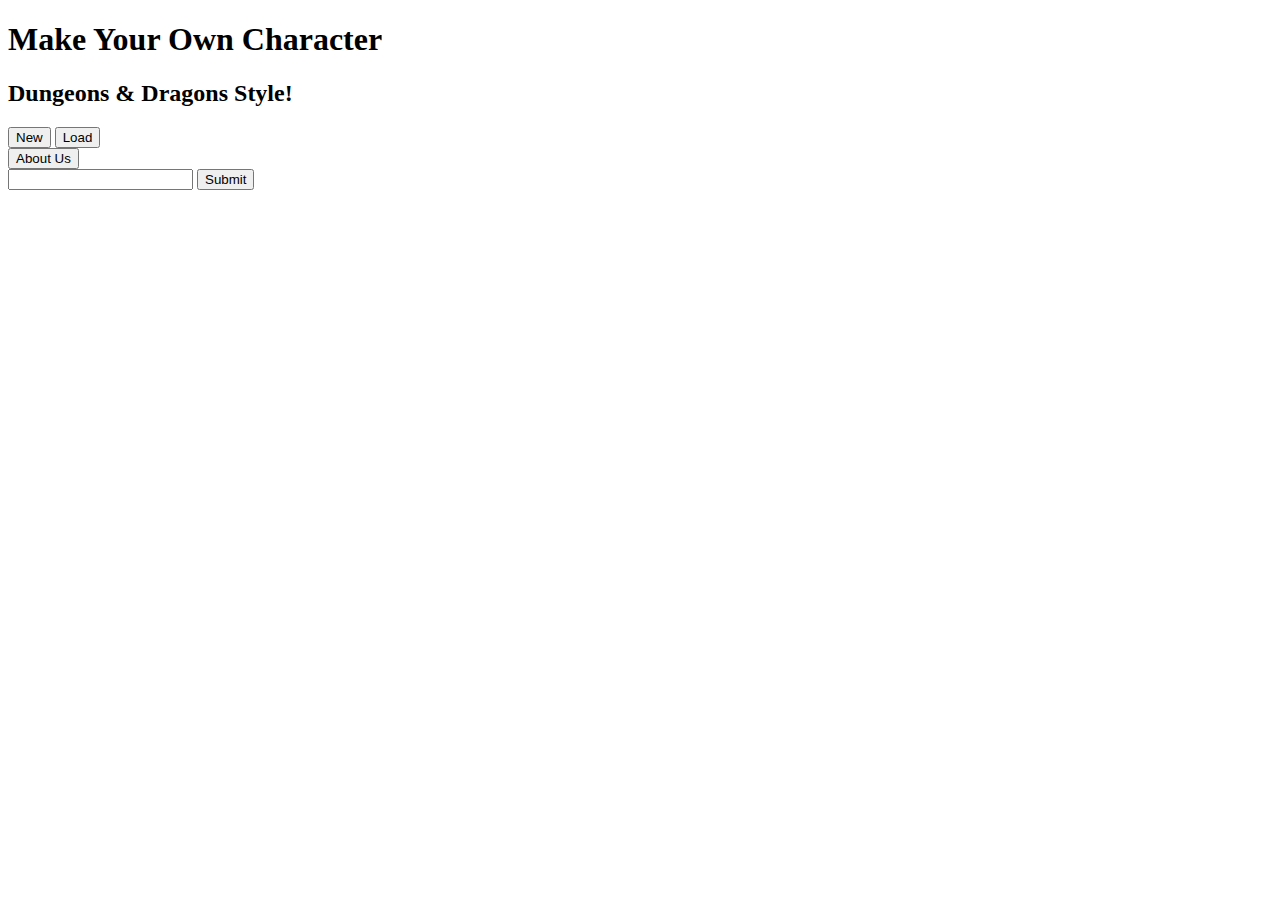
==== index.html @ 5ee421b7 "add index framework" ====
<!DOCTYPE html>
<html>
  <head>
    <title></title>
    <link href="css/reset.css"/>
    <link href="css/style.css"/>
  </head>

  <body>
      <header>
        <h1>Make Your Own Character</h1>
        <h2>Dungeons & Dragons Style!</h2>
      </header>
      <form>
        <input id="new" type="button" value="New" name="New Character" />
        <input id="load" type="button" value="Load" name="Load Previous Character" /><br />
        <input id="about" type="button" value="About Us" name="About Us" /><br />
        <input id="username" type="text" name="Enter User Name" />
        <input id="submit" type="submit" name="submit" />
      </form>
      <script src="app.js"></script>
  </body>
</html>
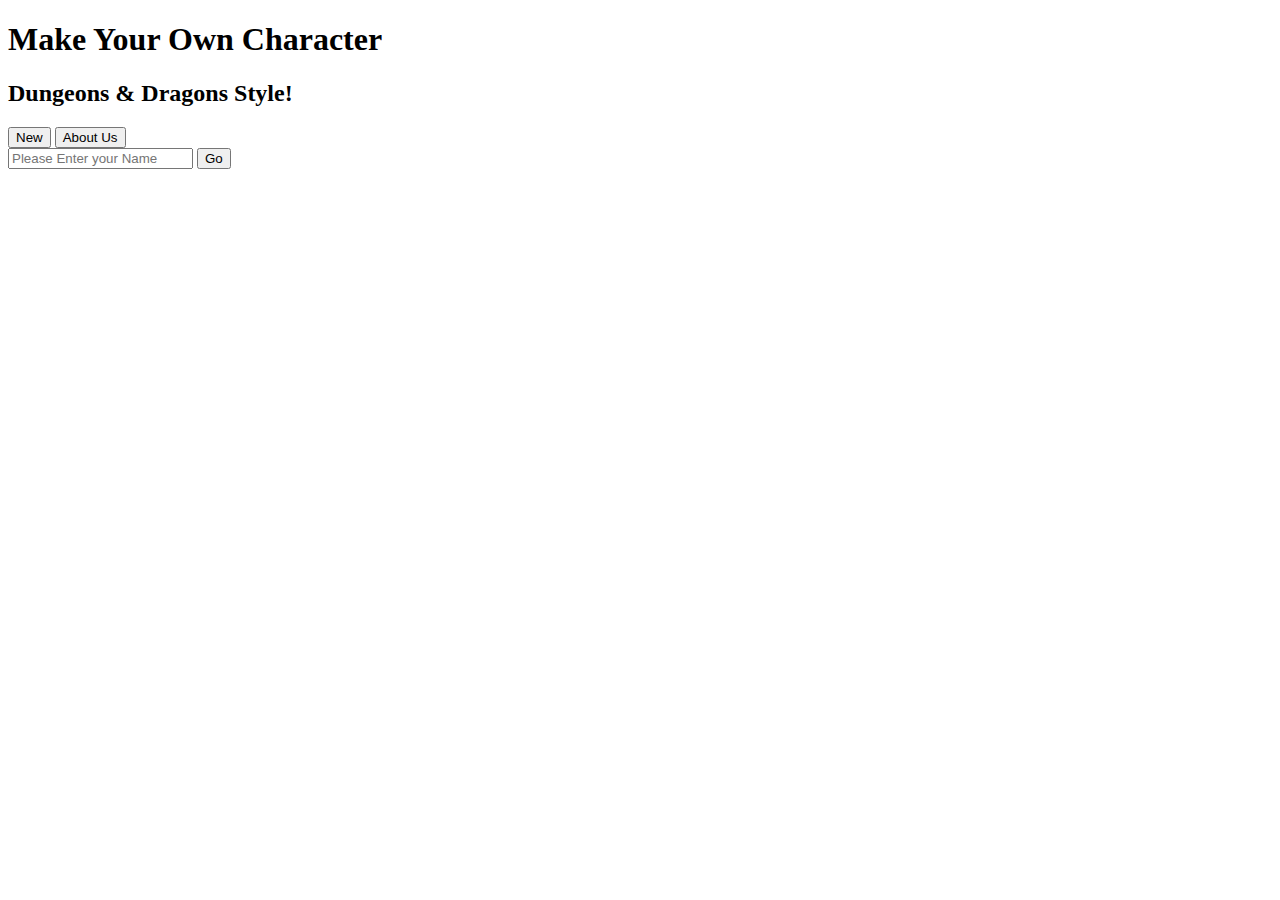
==== commit 40dec8ea: "finish index frame" ====
--- a/index.html
+++ b/index.html
@@ -13,11 +13,12 @@
       </header>
       <form>
         <input id="new" type="button" value="New" name="New Character" />
-        <input id="load" type="button" value="Load" name="Load Previous Character" /><br />
-        <input id="about" type="button" value="About Us" name="About Us" /><br />
-        <input id="username" type="text" name="Enter User Name" />
-        <input id="submit" type="submit" name="submit" />
+        <!-- STRETCH GOAL: -->
+        <!-- <input id="load" type="button" value="Load" name="Load Previous Character" /><br /> -->
+        <a href="about.html"><input type="button" value="About Us" name="" /></a><br />
+        <input id="username" type="text"  placeholder="Please Enter your Name" name="Enter User Name"/>
+        <input id="submit" type="submit" value="Go" name="submit" />
       </form>
-      <script src="app.js"></script>
+      <script src="index.js"></script>
   </body>
 </html>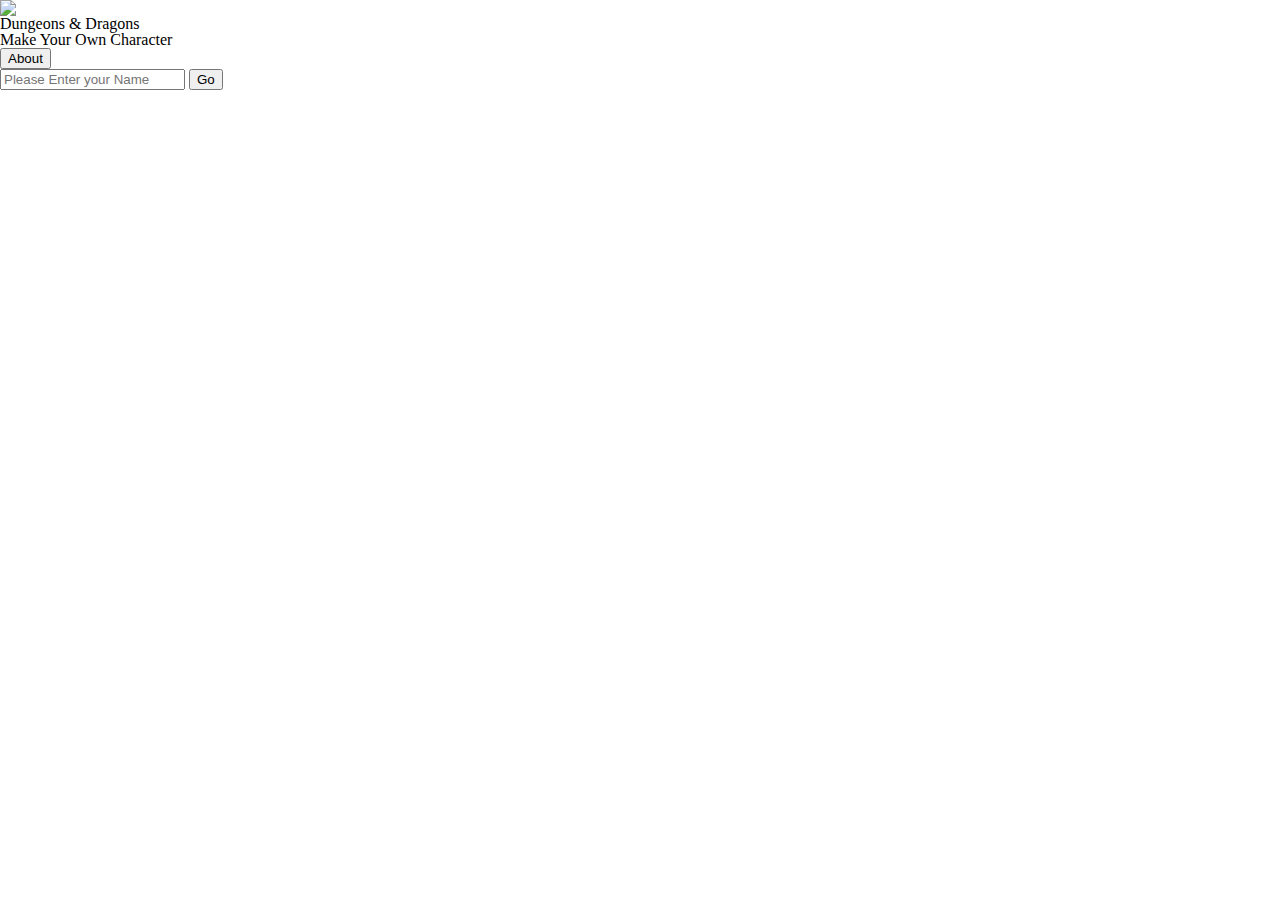
==== commit 57256b11: "Merge branch 'master' of https://github.com/group-project-dnd/Group-Project-DnD into survey" ====
--- a/index.html
+++ b/index.html
@@ -2,23 +2,23 @@
 <html>
   <head>
     <title></title>
-    <link href="css/reset.css"/>
-    <link href="css/style.css"/>
+    <link rel="stylesheet" href="css/reset.css"/>
+    <link rel="stylesheet" href="css/index.css"/>
+    <link href="https://fonts.googleapis.com/css?family=MedievalSharp|Raleway" rel="stylesheet">
   </head>
 
   <body>
       <header>
+        <img src="images/favicon.png.png" />
+        <h2>Dungeons & Dragons</h2>
         <h1>Make Your Own Character</h1>
-        <h2>Dungeons & Dragons Style!</h2>
       </header>
       <form>
-        <input id="new" type="button" value="New" name="New Character" />
-        <!-- STRETCH GOAL: -->
-        <!-- <input id="load" type="button" value="Load" name="Load Previous Character" /><br /> -->
-        <a href="about.html"><input type="button" value="About Us" name="" /></a><br />
+        <a href="about.html"><input type="button" value="About" name="" /></a><br />
         <input id="username" type="text"  placeholder="Please Enter your Name" name="Enter User Name"/>
         <input id="submit" type="submit" value="Go" name="submit" />
       </form>
       <script src="index.js"></script>
+      <script src="frontpage.js"></script>
   </body>
 </html>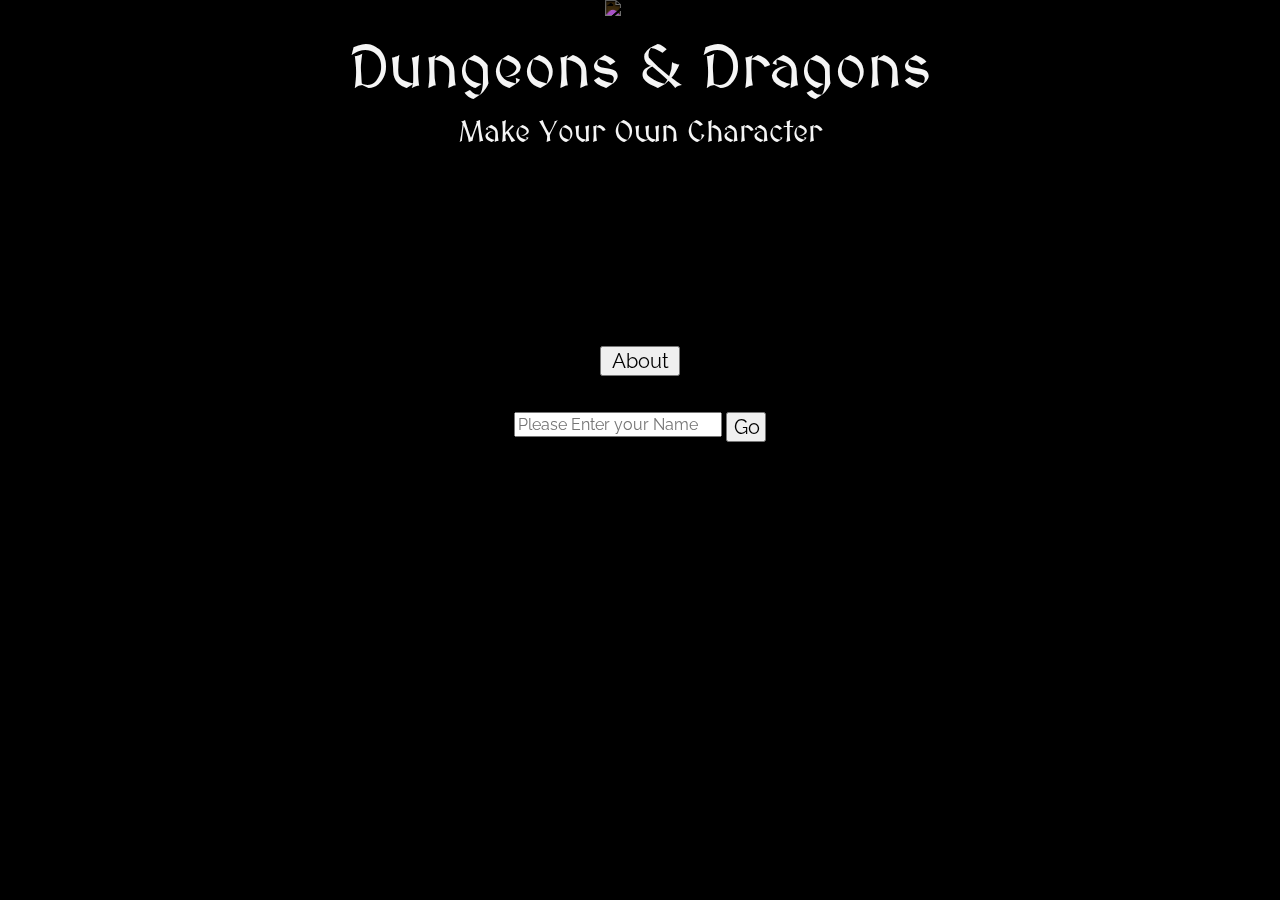
==== commit dea7499c: "adds logo to tab on all html pages" ====
--- a/index.html
+++ b/index.html
@@ -4,6 +4,7 @@
     <title></title>
     <link rel="stylesheet" href="css/reset.css"/>
     <link rel="stylesheet" href="css/index.css"/>
+    <link rel="shortcut icon" type="image/png" href="images/favicon2.png.png">
     <link href="https://fonts.googleapis.com/css?family=MedievalSharp|Raleway" rel="stylesheet">
   </head>
 
@@ -14,11 +15,10 @@
         <h1>Make Your Own Character</h1>
       </header>
       <form>
-        <a href="about.html"><input type="button" value="About" name="" /></a><br />
-        <input id="username" type="text"  placeholder="Please Enter your Name" name="Enter User Name"/>
-        <input id="submit" type="submit" value="Go" name="submit" />
-      </form>
-      <script src="index.js"></script>
+        <a href="about.html"><input type="button" value="About" name="" /></a><br/>
+        <input id="username" type="text"  placeholder="Please Enter your Name" name="Enter User Name" required/>
+        <a href="survey.html" id="proceed"><input type="button" value="Go" id="submit" name="submit" /></a><br/>      </form>
+ 
       <script src="frontpage.js"></script>
   </body>
 </html>--- a/css/index.css
+++ b/css/index.css
@@ -0,0 +1,58 @@
+body {
+  background-image: url("../images/Frontpageimg.jpg");  
+  background-size: 50%;
+  background-position-x: 50%;
+  background-repeat: no-repeat;
+  background-color: black;
+  filter: brightness(100%);
+}
+
+h2{
+  margin: 20px 0;
+  color: whitesmoke;
+  text-align: center;
+  font-family: "MedievalSharp";
+  font-size: 60px;
+  text-shadow: 2px -2px black;
+}
+
+h1 {
+  color: whitesmoke;
+  text-shadow: 2px -2px black;
+  font-family: "MedievalSharp";
+  text-align: center;
+  font-size: 30px;
+}
+
+header img {
+  width: 70px;
+  display: block;
+  margin: 0 auto;
+  filter: invert(1)
+}
+
+form {
+  width: 350px;
+  text-align: center;
+  margin: 200px auto 0;
+}
+input {
+  width: 80px;
+  display: block;
+  margin: 10px auto;
+  font-family: "Raleway";
+  font-size: 20px;
+}
+#username {
+  display: inline-block;
+  width: 200px;
+  font-size: 16px;
+  margin-right: 0;
+}
+#submit {
+  display: inline-block;
+  width: 40px;
+}
+a {
+  text-decoration:none;
+}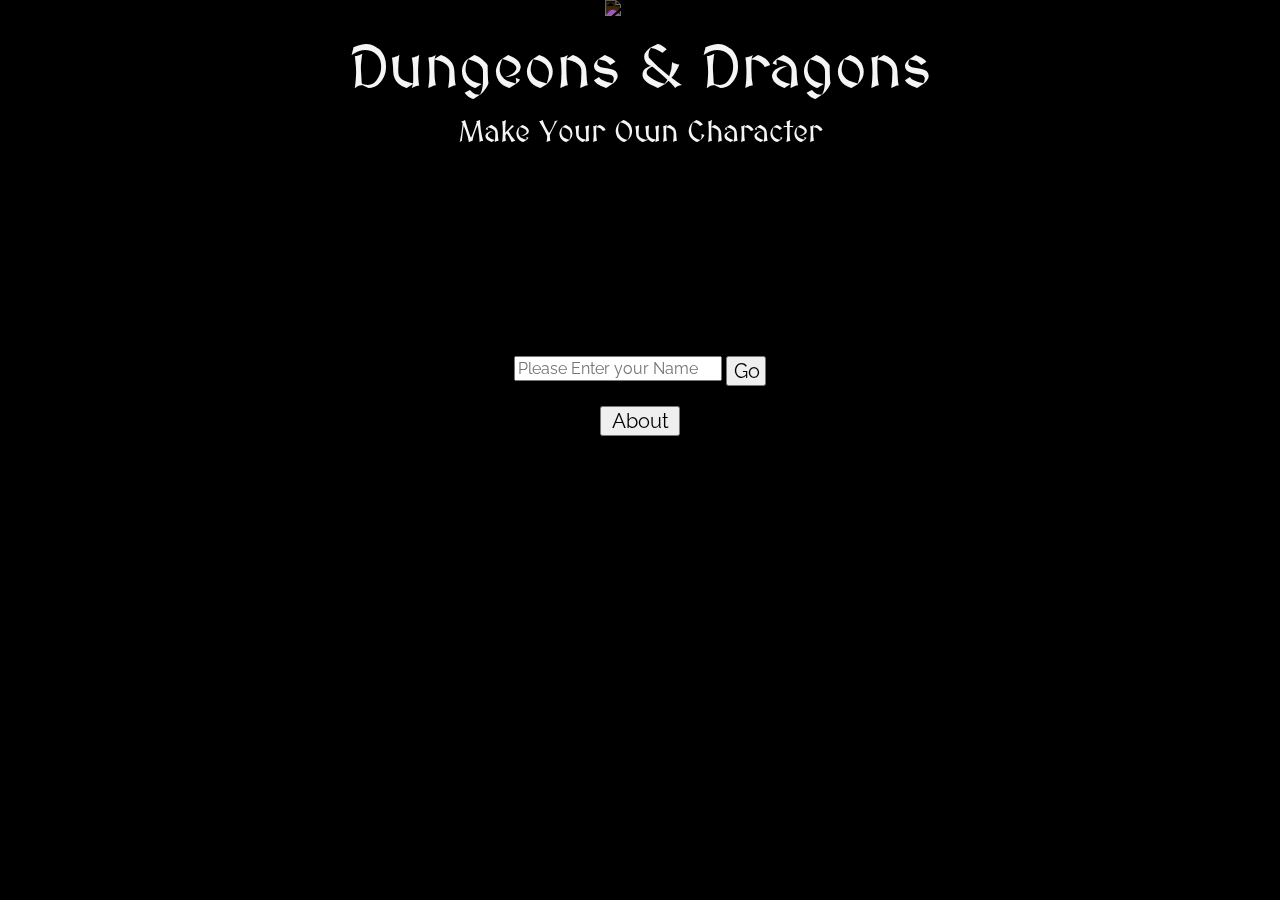
==== commit 5ae5a02b: "fixed submit button" ====
--- a/index.html
+++ b/index.html
@@ -14,10 +14,11 @@
         <h2>Dungeons & Dragons</h2>
         <h1>Make Your Own Character</h1>
       </header>
-      <form>
-        <a href="about.html"><input type="button" value="About" name="" /></a><br/>
+      <form action="survey.html">
         <input id="username" type="text"  placeholder="Please Enter your Name" name="Enter User Name" required/>
-        <a href="survey.html" id="proceed"><input type="button" value="Go" id="submit" name="submit" /></a><br/>      </form>
+        <a href="survey.html" id="proceed"><input type="submit" value="Go" id="submit" name="submit" /></a>     
+      </form>
+      <a href="about.html"><input type="button" value="About" name="" /></a>
  
       <script src="frontpage.js"></script>
   </body>
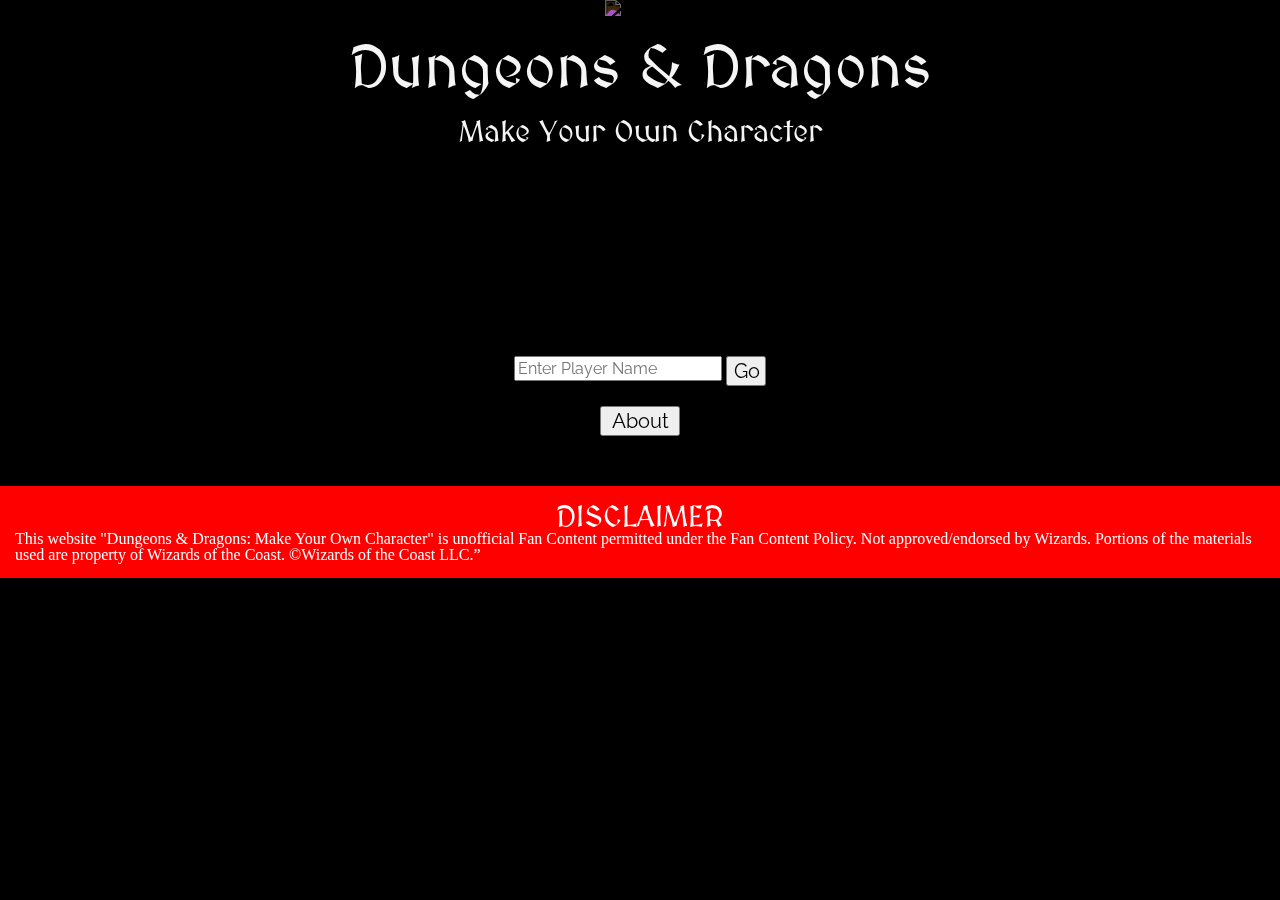
==== commit 1014b905: "Merge branch 'master' of https://github.com/group-project-dnd/Group-Project-DnD into finishingtouche" ====
--- a/index.html
+++ b/index.html
@@ -15,11 +15,15 @@
         <h1>Make Your Own Character</h1>
       </header>
       <form action="survey.html">
-        <input id="username" type="text"  placeholder="Please Enter your Name" name="Enter User Name" required/>
+        <input id="username" type="text"  placeholder="Enter Player Name" name="Enter User Name" required/>
         <a href="survey.html" id="proceed"><input type="submit" value="Go" id="submit" name="submit" /></a>     
       </form>
       <a href="about.html"><input type="button" value="About" name="" /></a>
  
       <script src="frontpage.js"></script>
+    <footer>
+      <h4>DISCLAIMER</h4>
+      This website "Dungeons & Dragons: Make Your Own Character" is unofficial Fan Content permitted under the Fan Content Policy. Not approved/endorsed by Wizards. Portions of the materials used are property of Wizards of the Coast. ©Wizards of the Coast LLC.”
+    </footer>
   </body>
 </html>--- a/css/index.css
+++ b/css/index.css
@@ -55,4 +55,15 @@
 }
 a {
   text-decoration:none;
+}
+footer{
+    background-color: red;
+    color: white;
+    margin-top: 50px;
+    padding: 15px;
+}
+footer h4{
+  font-family:"MedievalSharp";
+  font-size: 30px;
+  text-align: center;
 }